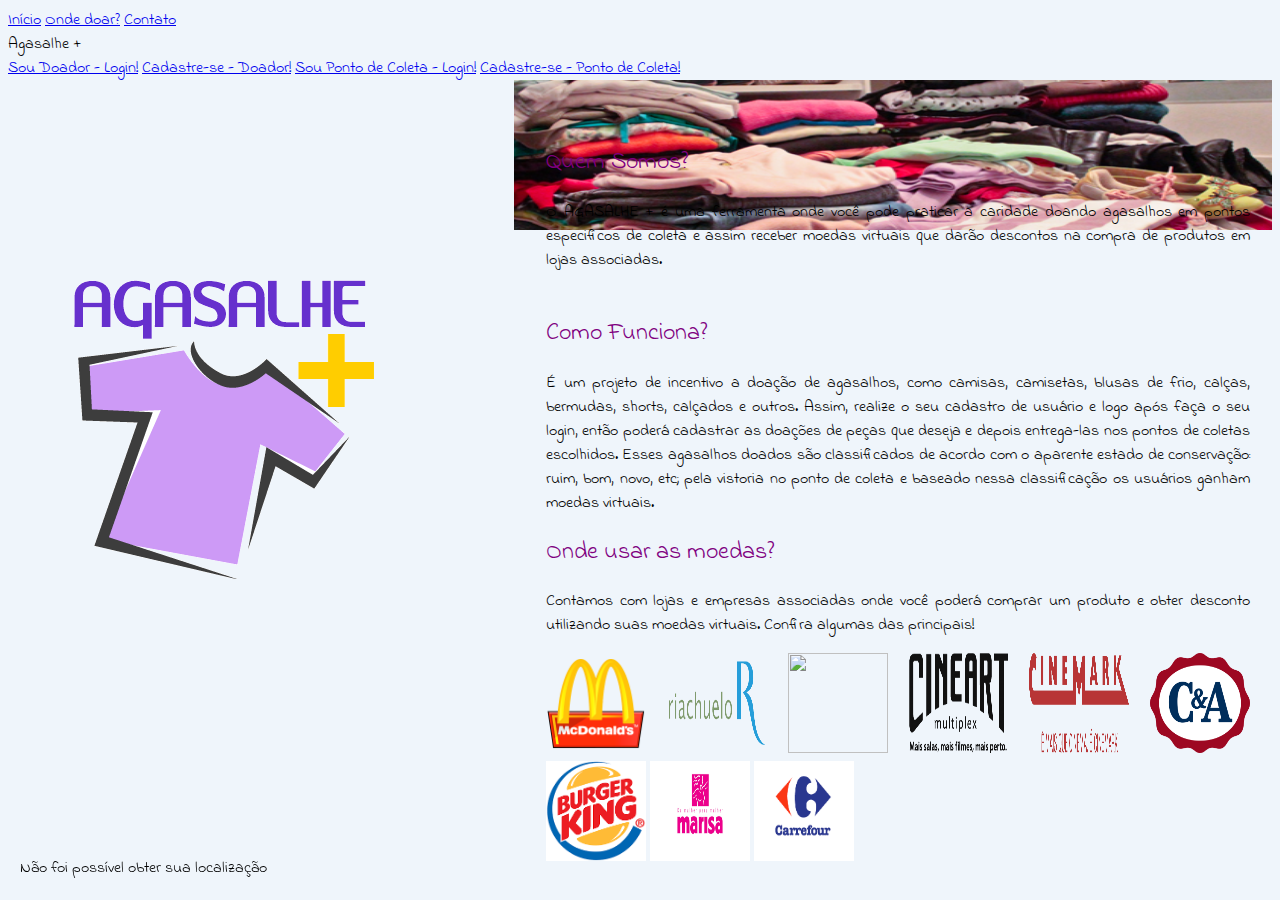
==== seminario_doacao/index.html @ 4c8c4575 "música e localização prontos" ====
<!DOCTYPE html>
<html lang="en">
<head>
	<meta charset="UTF-8">
	<title>Agasalhe +</title>

	<link rel="stylesheet" href="https://fonts.googleapis.com/icon?family=Material+Icons">
	<link rel="stylesheet" href="https://code.getmdl.io/1.3.0/material.deep_purple-purple.min.css">
	<script defer src="https://code.getmdl.io/1.3.0/material.min.js"></script>

	<link rel="shortcut icon" href="imagens/logo_transparente.ico" type="image/x-icon">

	<link rel="stylesheet" href="css/index.css">

	<link href="https://fonts.googleapis.com/css?family=Indie+Flower" rel="stylesheet">

</head>
<body>

	<div class="mdl-layout mdl-js-layout mdl-layout--fixed-header">
		<header class="mdl-layout__header">
			<div class="mdl-layout__header-row">
				<div class="mdl-layout-spacer"></div>
				<nav class="mdl-navigation mdl-layout--large-screen-only">
					<a id="listaLocais" class="mdl-navigation__link" href="index.html">Início</a>
					<a id="listaLocais" class="mdl-navigation__link" href="index.html">Onde doar?</a>
					<a id="menuContato" class="mdl-navigation__link" href="index.html">Contato</a>
				</nav>
			</div>
		</header> 
		<div class="mdl-layout__drawer">
			<span class="mdl-layout-title">Agasalhe +</span>
			<nav class="mdl-navigation">
				<a class="mdl-navigation__link" href="index.html">Sou Doador - Login!</a>
				<a class="mdl-navigation__link" href="index.html">Cadastre-se - Doador!</a>
				<a class="mdl-navigation__link" href="index.html">Sou Ponto de Coleta - Login!</a>
				<a class="mdl-navigation__link" href="index.html">Cadastre-se - Ponto de Coleta!</a>
			</nav>
		</div>
		<main class="mdl-layout__content">

			<div class="page-content">
				<img id="foto1" src="imagens/foto1.png"/>
				<span>
					<img id="logo" src="imagens/logo_transparente.png" id="logotipo"/>
					<div id="localizacao"></div>
				</span>

				<div id="quemSomos">

					<h2>Quem Somos?</h2>
					<p>
						O AGASALHE + é uma ferramenta onde você pode praticar a caridade doando agasalhos em pontos especificos de coleta e assim receber moedas virtuais que darão descontos na compra de produtos em lojas associadas.<br><br>
					</p>
					<h2>Como Funciona?</h2>
					<p>
						É um projeto de incentivo a doação de agasalhos, como camisas, camisetas, blusas de frio, calças, bermudas, shorts, calçados e outros. Assim, realize o seu cadastro de usuário e logo após faça o seu login, então poderá cadastrar as doações de peças que deseja e depois entrega-las nos pontos de coletas escolhidos. Esses agasalhos doados são classificados de acordo com o aparente estado de conservação: ruim, bom, novo, etc; pela vistoria no ponto de coleta e baseado nessa classificação os usuários ganham moedas virtuais.
					</p>

					<h2>Onde usar as moedas?</h2>
					<p>
						Contamos com lojas e empresas associadas onde você poderá comprar um produto e obter desconto utilizando suas moedas virtuais. Confira algumas das principais!
					</p>

					<img src="imagens/mcdonalds.png" class="logotipos">
					<img src="imagens/riachuelo.png" class="logotipos">
					<img src="imagens/Subway.png" class="logotipos">
					<img src="imagens/cineart.png" class="logotipos">
					<img src="imagens/cinemark.png" class="logotipos">
					<img src="imagens/CA.png" class="logotipos">
					<img src="imagens/burguerking.png" class="logotipos">
					<img src="imagens/marisa.png" class="logotipos">
					<img src="imagens/carrefour.png" class="logotipos">
				</div>
			</div>
		</main>
	</div>

	<script type="text/javascript" src="js/index.js"></script>

</body>
</html>
---- seminario_doacao/css/index.css ----
body {
  background-color: #EFF5FB;
  font-family: 'Indie Flower', cursive;
}

#logo {
    width: 25%;
    position: fixed;
    top: 30%;
    left: 5%;
}

#localizacao {
  margin: 0;
  position: fixed;
  bottom: 20px;
  left: 20px;
}

.conteudoCentralizado {
  top: 50px;
  padding-bottom: 30px;
}

h1 {
  font-size: 50px; 
  position: absolute; top: 20px; right: 150px;
  font-family: 'Kaushan Script';
  color: purple;
}

p {
 font: arial 14px;
}

h2{
 font: times;
 font-size: 24px;
 color: purple;
 font-weight: normal;
}

#quemSomos{
  position: absolute;  
  right: 30px; 
  top: 125px;
  box-sizing: border-box;
  width: 55%;
  text-align: justify;
}

#foto1{
 float: right;
 width: 60%;
 height: 150px;
}

.logotipos{
  height: 100px;
  width: 100px;
}
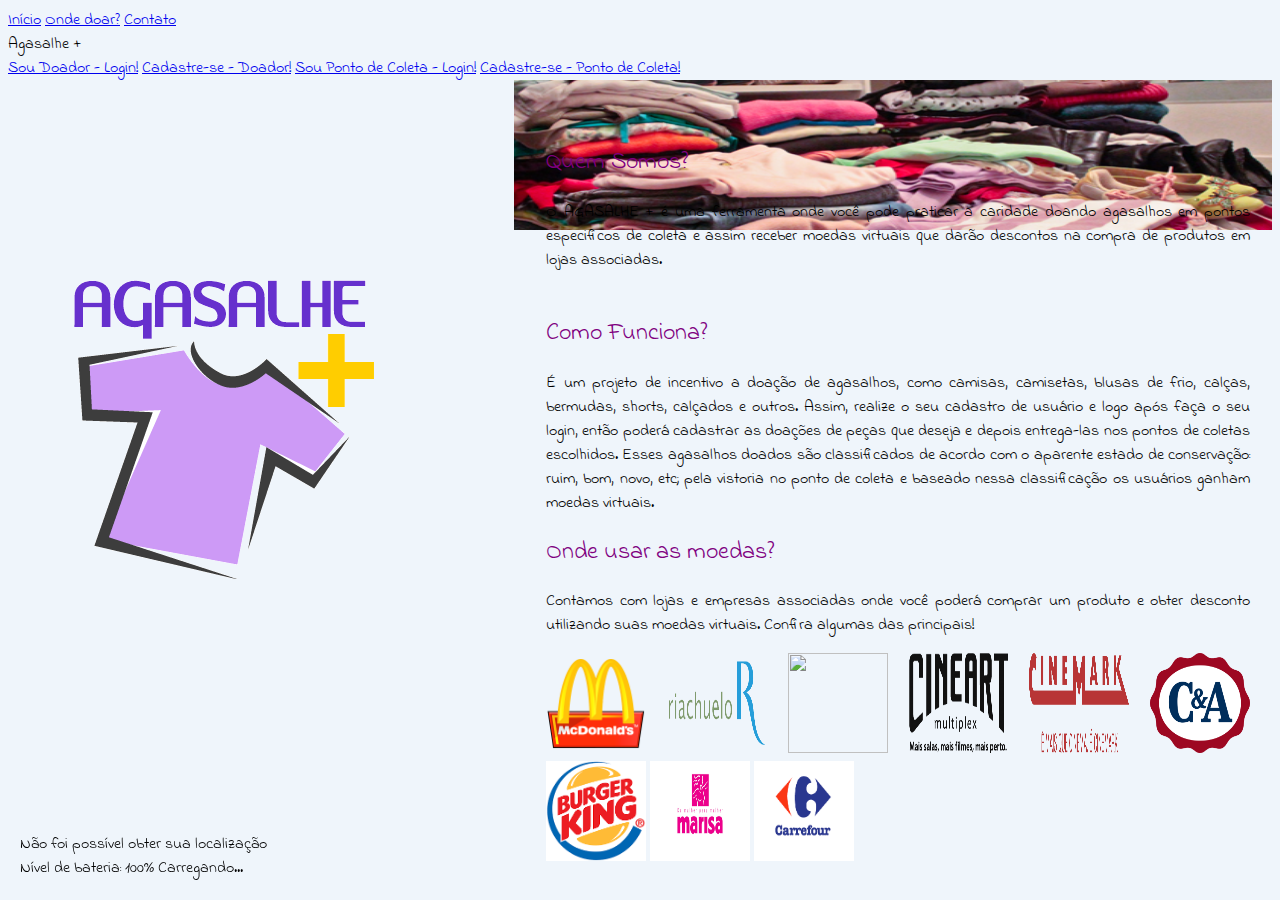
==== commit 72dded13: "navigation timing e battery status" ====
--- a/seminario_doacao/index.html
+++ b/seminario_doacao/index.html
@@ -22,7 +22,7 @@
 			<div class="mdl-layout__header-row">
 				<div class="mdl-layout-spacer"></div>
 				<nav class="mdl-navigation mdl-layout--large-screen-only">
-					<a id="listaLocais" class="mdl-navigation__link" href="index.html">Início</a>
+					<a id="index" class="mdl-navigation__link" href="index.html">Início</a>
 					<a id="listaLocais" class="mdl-navigation__link" href="index.html">Onde doar?</a>
 					<a id="menuContato" class="mdl-navigation__link" href="index.html">Contato</a>
 				</nav>
@@ -43,7 +43,10 @@
 				<img id="foto1" src="imagens/foto1.png"/>
 				<span>
 					<img id="logo" src="imagens/logo_transparente.png" id="logotipo"/>
-					<div id="localizacao"></div>
+					<div class="seminario"> 
+						<div id="localizacao"></div>
+						<div id="bateria">Nível de bateria: </div>
+					</div>
 				</span>
 
 				<div id="quemSomos">
--- a/seminario_doacao/css/index.css
+++ b/seminario_doacao/css/index.css
@@ -10,7 +10,7 @@
     left: 5%;
 }
 
-#localizacao {
+.seminario {
   margin: 0;
   position: fixed;
   bottom: 20px;
